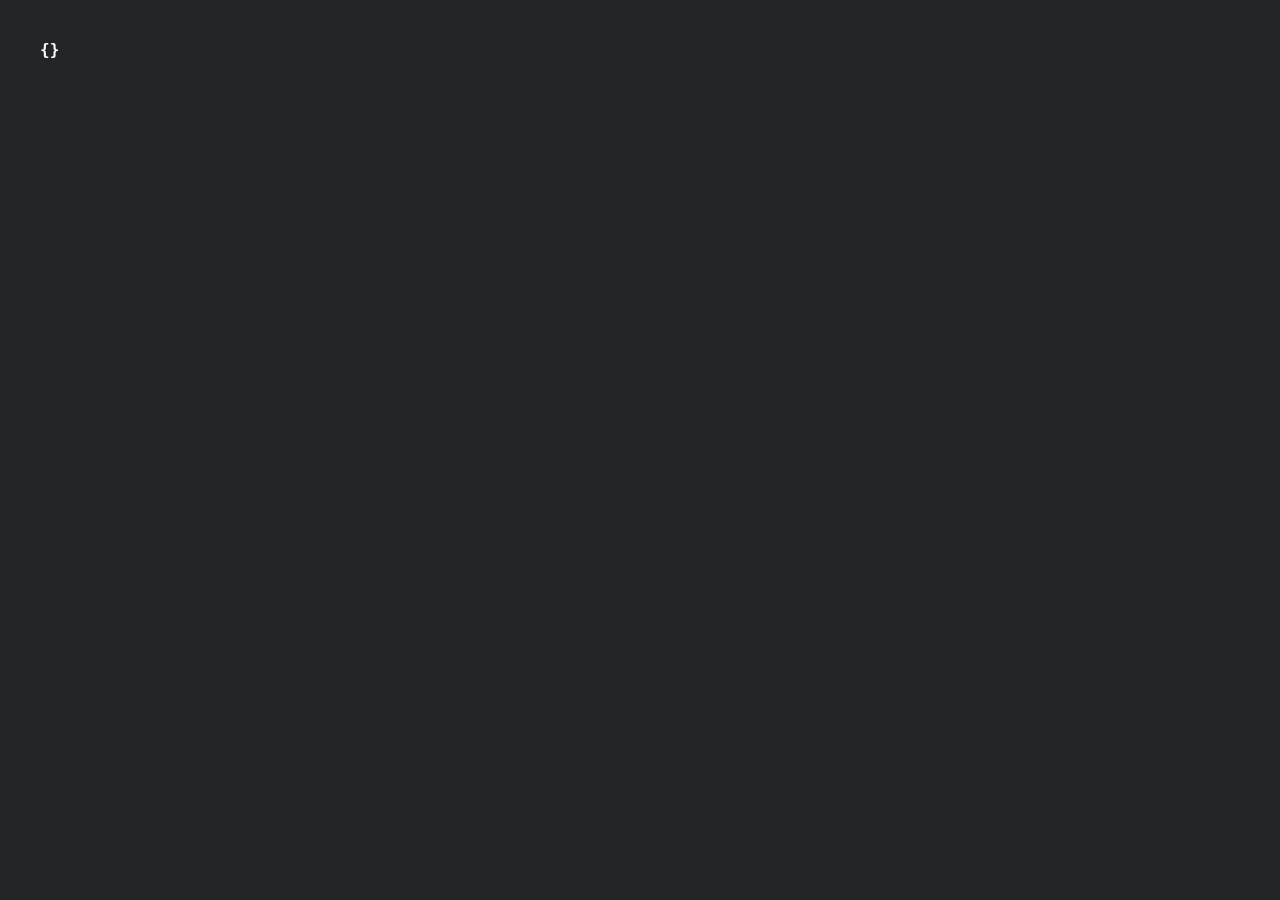
==== templates/index.html @ 671ffbb7 "implemented a csv parser, no thanks to gemini" ====
<!DOCTYPE html>
<html>
<head>
    <meta charset="UTF-8">
    <meta name="viewport" content="width=device-width, initial-scale=1.0">
    <link rel="stylesheet" href="/static/style.css">
    <title>dmesg</title>
</head>
</body>
    <div class="lines">
    {}
    </div>

</body>
</html>
---- static/style.css ----
body {
    font-family: monospace;
    background: #232627;
    color: #fcfcfc;
    font-family: "Lucida Console", monospace, bold;
    font-weight: bold;
    padding: 40px;
    margin: 0;
}

a {
    text-decoration: none;
    color: #3daee9;
}
.timestamp {
    color: #11d116;
}

.text {
    color: #fcfcfc;
}
.error {
    color: #ed1515;
}

.subsystem {
    color: #f67400;
}
.userspace { color: yellow; }
.lines {
    max-width: 600px;
}
.line {
    display: table;
    vertical-align: bottom;
    font-family: monospace;
    clip-path: inset(0 100% 0 0);
    white-space: pre;
    opacity: 0;
    animation:
    typing 0.1s linear var(--delay) forwards,
    newline 0s var(--delay) forwards;
}

@keyframes newline {
    from {
        opacity: 0;
    }
    to {
        opacity: 1;
    }
}

@keyframes typing {
    from {
        clip-path: inset(0 100% 0 0);
    }
    to {
        clip-path: inset(0 0% 0 0);
    }
}
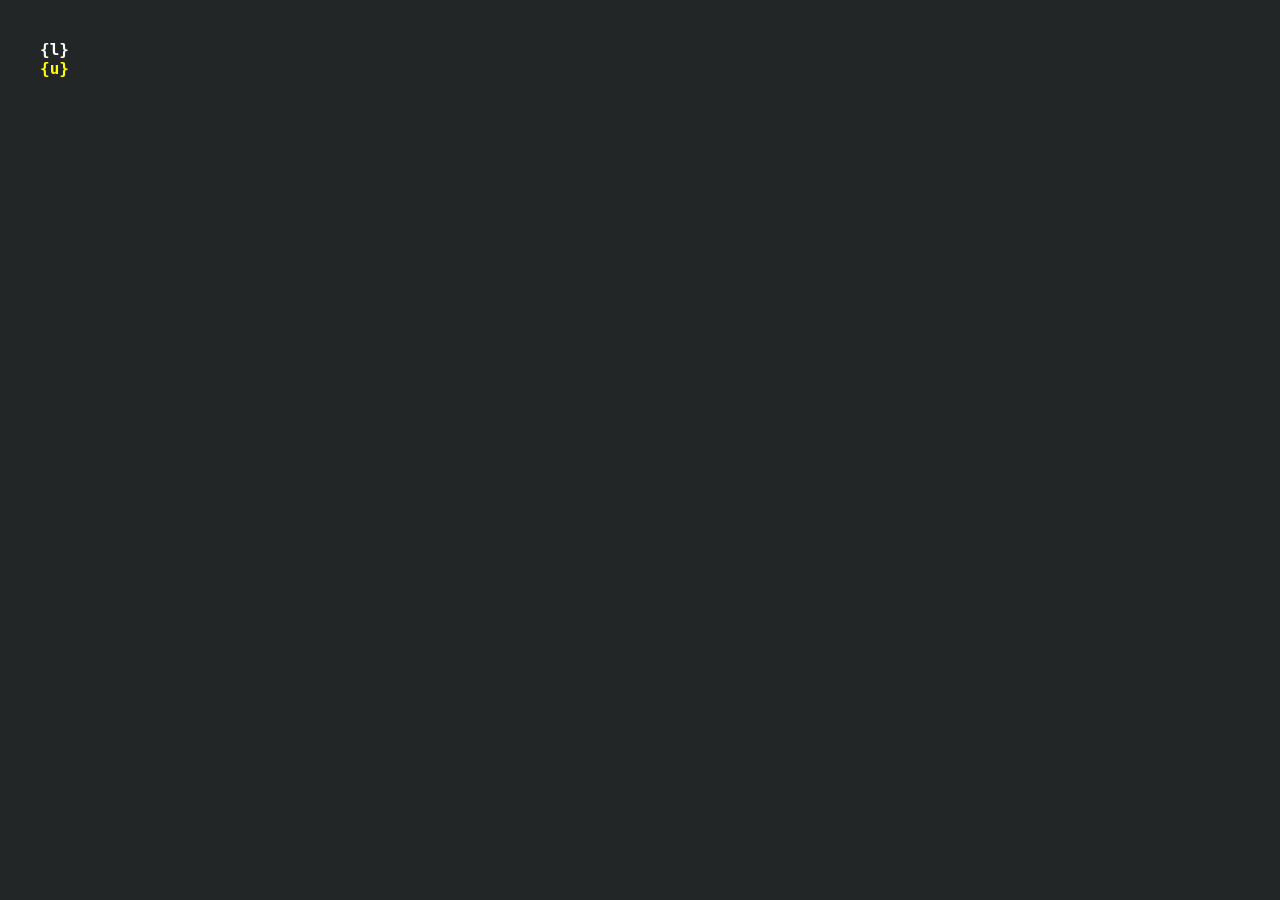
==== commit f0f5a47b: "added a honeypot" ====
--- a/templates/index.html
+++ b/templates/index.html
@@ -8,8 +8,11 @@
 </head>
 </body>
     <div class="lines">
-    {}
+    {l}
     </div>
-
+    <div class="userspace">
+    {u}
+    </div>
+    <a href="/admin" style="display:none;" aria-hidden="true">ADMIN LOGIN</a>
 </body>
 </html>
